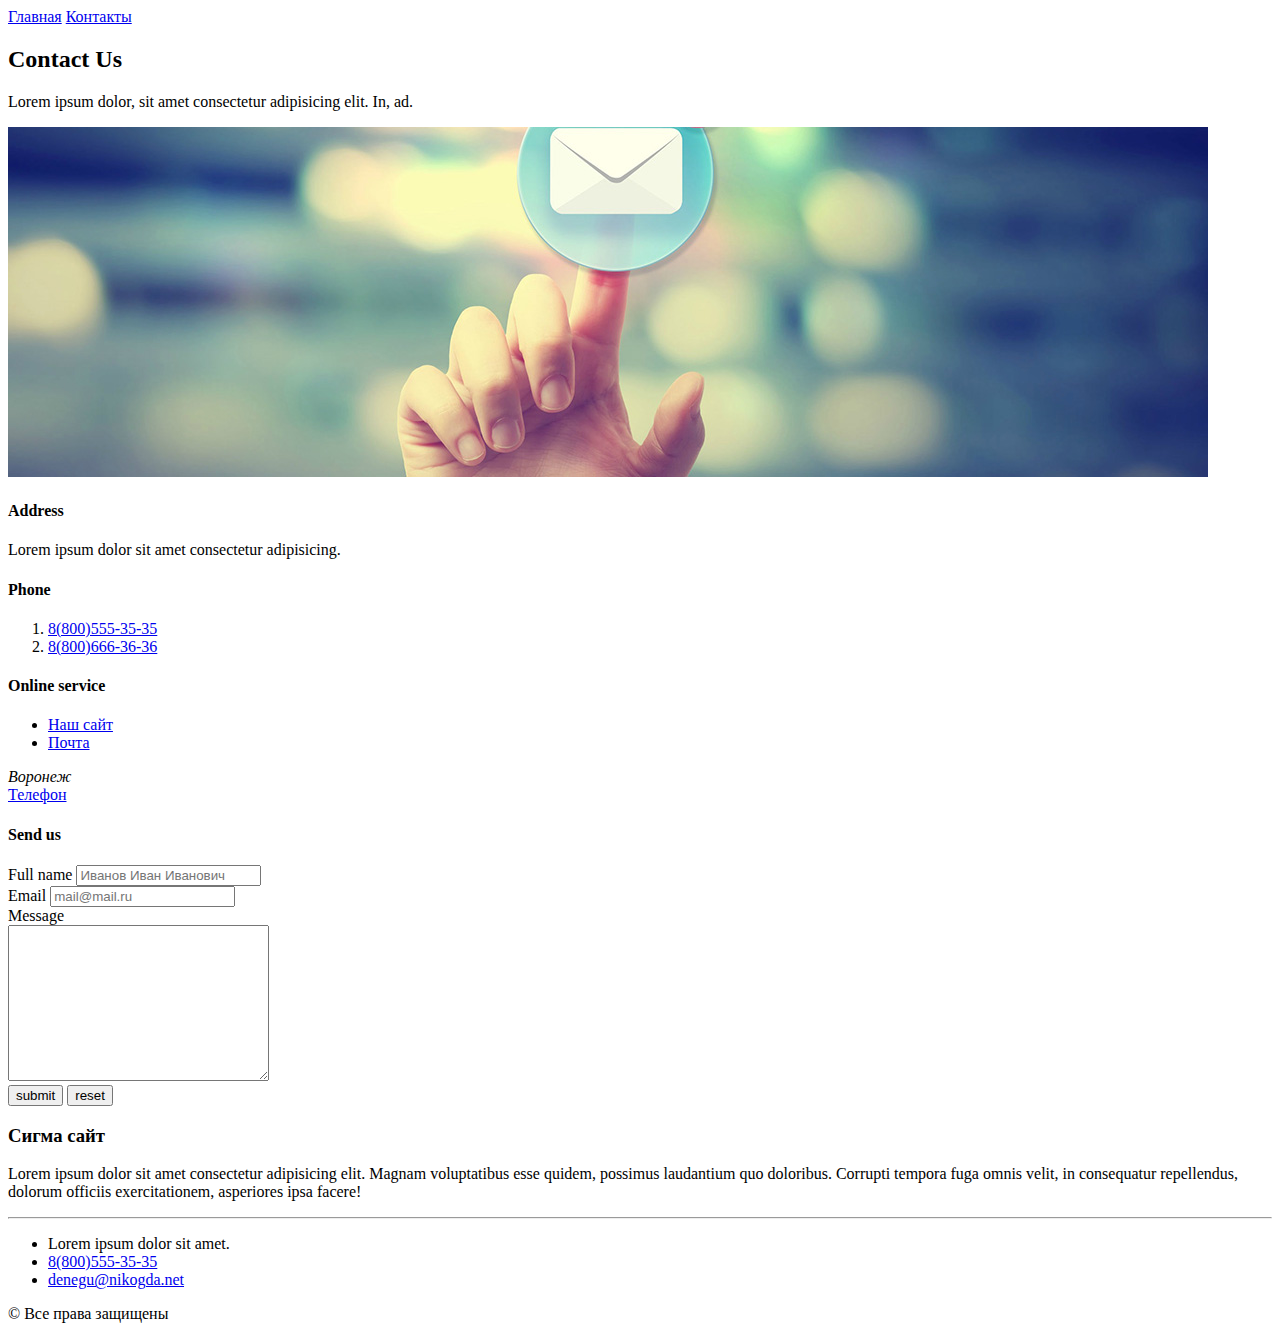
==== contacts.html @ fc9f10c2 "lesson2_final" ====
<!DOCTYPE html>
<html lang="en">
<head>
    <meta charset="UTF-8">
    <meta http-equiv="X-UA-Compatible" content="IE=edge">
    <meta name="viewport" content="width=device-width, initial-scale=1.0">
    <title>Контакты</title>
</head>
<body>
    <a href="index.html">Главная</a>
    <a href="contacts.html">Контакты</a>
    <h2>Contact Us</h2>
    <p>Lorem ipsum dolor, sit amet consectetur adipisicing elit. In, ad.</p>
    <img src="pictures/CROP_ghiweb_ContactUs_LandingPageImage_1200_350px.jpg" alt="картинка">
    <h4>Address</h4>
    <p>Lorem ipsum dolor sit amet consectetur adipisicing.</p>
    <h4>Phone</h4>
    <ol>
        <li><a href="tel:+78005553535">8(800)555-35-35</a></li>
        <li><a href="tel:+78006663636">8(800)666-36-36</a></li>
    </ol>
    <h4>Online service</h4>
    <ul>
        <li><a href="index.html">Наш сайт</a></li>
        <li><a href="mailto:denegu@nikogda.net">Почта</a></li>              
    </ul>
    <Address>Воронеж</Address>
    <a href="tel:+74895648565">Телефон</a>
    <h4>Send us</h4>
    <form action="#">
        Full name <input type="text" placeholder="Иванов Иван Иванович"><br>
        Email <input type="email" placeholder="mail@mail.ru"><br>
        Message <br> <textarea name="Message" cols="30" rows="10"></textarea><br>
        <button type="submit">submit</button>
        <button type="reset">reset</button>
        <script type="text/javascript" charset="utf-8" async src="https://api-maps.yandex.ru/services/constructor/1.0/js/?um=constructor%3A424ade85d9416487dd8bf0da58e7740272daf739671db8e321ab3f846336b3bc&amp;width=500&amp;height=400&amp;lang=ru_RU&amp;scroll=true"></script>
    </form>

    <h3>Сигма сайт</h3>
    <p>Lorem ipsum dolor sit amet consectetur adipisicing elit. Magnam voluptatibus esse quidem, possimus laudantium quo
        doloribus. Corrupti tempora fuga omnis velit, in consequatur repellendus, dolorum officiis exercitationem,
        asperiores ipsa facere!</p>
    <hr>
    <ul>
        <li>Lorem ipsum dolor sit amet.</li>
        <li><a href="tel:88005553535">8(800)555-35-35</a></li>
        <li><a href="mailto:denegu@nikogda.net">denegu@nikogda.net</a></li>
    </ul>
    <p>&copy; Все права защищены </p>
</body>
</html>
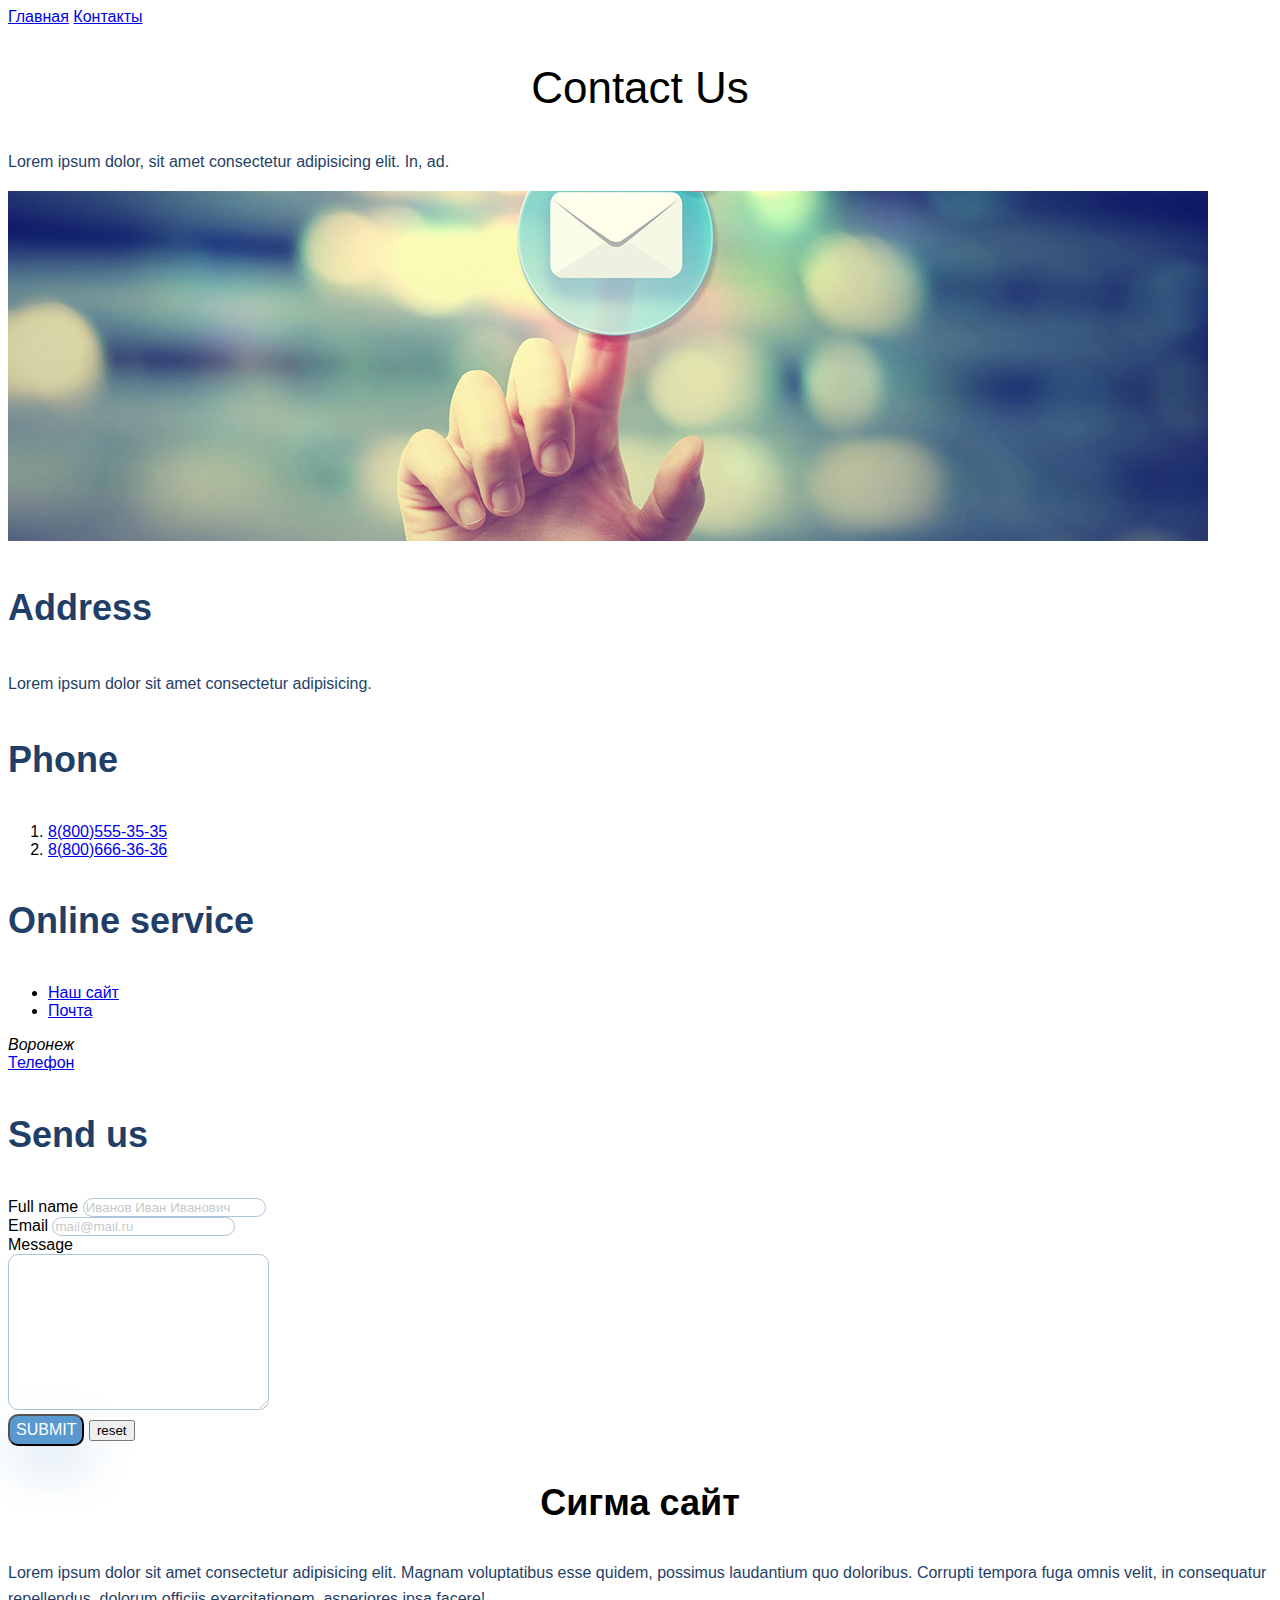
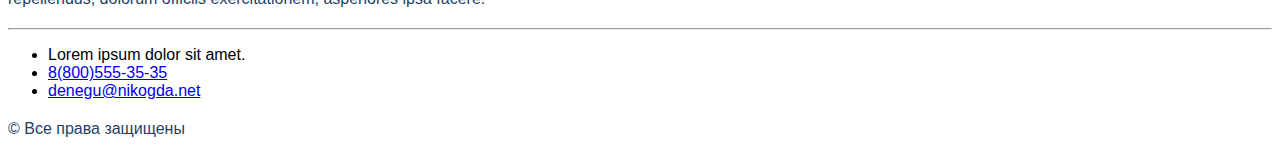
==== commit ba148dbd: "lesson3_final" ====
--- a/contacts.html
+++ b/contacts.html
@@ -5,39 +5,40 @@
     <meta http-equiv="X-UA-Compatible" content="IE=edge">
     <meta name="viewport" content="width=device-width, initial-scale=1.0">
     <title>Контакты</title>
+    <link rel="stylesheet" href="css/styles.css">
 </head>
 <body>
     <a href="index.html">Главная</a>
     <a href="contacts.html">Контакты</a>
-    <h2>Contact Us</h2>
-    <p>Lorem ipsum dolor, sit amet consectetur adipisicing elit. In, ad.</p>
+    <h2 class="h2contacts">Contact Us</h2>
+    <p class="paragraph">Lorem ipsum dolor, sit amet consectetur adipisicing elit. In, ad.</p>
     <img src="pictures/CROP_ghiweb_ContactUs_LandingPageImage_1200_350px.jpg" alt="картинка">
-    <h4>Address</h4>
-    <p>Lorem ipsum dolor sit amet consectetur adipisicing.</p>
-    <h4>Phone</h4>
+    <h4 class="head4">Address</h4>
+    <p class="paragraph">Lorem ipsum dolor sit amet consectetur adipisicing.</p>
+    <h4 class="head4">Phone</h4>
     <ol>
         <li><a href="tel:+78005553535">8(800)555-35-35</a></li>
         <li><a href="tel:+78006663636">8(800)666-36-36</a></li>
     </ol>
-    <h4>Online service</h4>
+    <h4 class="head4">Online service</h4>
     <ul>
         <li><a href="index.html">Наш сайт</a></li>
         <li><a href="mailto:denegu@nikogda.net">Почта</a></li>              
     </ul>
     <Address>Воронеж</Address>
     <a href="tel:+74895648565">Телефон</a>
-    <h4>Send us</h4>
+    <h4 class="head4">Send us</h4>
     <form action="#">
-        Full name <input type="text" placeholder="Иванов Иван Иванович"><br>
-        Email <input type="email" placeholder="mail@mail.ru"><br>
-        Message <br> <textarea name="Message" cols="30" rows="10"></textarea><br>
-        <button type="submit">submit</button>
+        Full name <input class="textinput" type="text" placeholder="Иванов Иван Иванович"><br>
+        Email <input class="textinput" type="email" placeholder="mail@mail.ru"><br>
+        Message <br> <textarea class="textinput" name="Message" cols="30" rows="10"></textarea><br>
+        <button class="btnsend" type="submit">submit</button>
         <button type="reset">reset</button>
         <script type="text/javascript" charset="utf-8" async src="https://api-maps.yandex.ru/services/constructor/1.0/js/?um=constructor%3A424ade85d9416487dd8bf0da58e7740272daf739671db8e321ab3f846336b3bc&amp;width=500&amp;height=400&amp;lang=ru_RU&amp;scroll=true"></script>
     </form>
 
-    <h3>Сигма сайт</h3>
-    <p>Lorem ipsum dolor sit amet consectetur adipisicing elit. Magnam voluptatibus esse quidem, possimus laudantium quo
+    <h3 class="head3">Сигма сайт</h3>
+    <p class="paragraph">Lorem ipsum dolor sit amet consectetur adipisicing elit. Magnam voluptatibus esse quidem, possimus laudantium quo
         doloribus. Corrupti tempora fuga omnis velit, in consequatur repellendus, dolorum officiis exercitationem,
         asperiores ipsa facere!</p>
     <hr>
@@ -46,6 +47,6 @@
         <li><a href="tel:88005553535">8(800)555-35-35</a></li>
         <li><a href="mailto:denegu@nikogda.net">denegu@nikogda.net</a></li>
     </ul>
-    <p>&copy; Все права защищены </p>
+    <p class="paragraph">&copy; Все права защищены </p>
 </body>
 </html>--- a/css/styles.css
+++ b/css/styles.css
@@ -0,0 +1,50 @@
+body{
+    font-family: sans-serif;
+}
+
+.paragraph{
+    font-size: 16px;
+    line-height: 26px;
+    color: #1F3F68;
+}
+
+.head1{
+    font-size: 64px;
+    color: #1F3F68;
+}
+
+.h2contacts{
+    font-weight: 500;
+    font-size: 44px;
+    text-align: center;
+}
+
+.head3{
+    font-size: 36px;
+    text-align: center;
+}
+
+.head4{
+    font-size: 36px;
+    line-height: 30px;
+    color: #1F3F68;
+}
+
+.textinput{
+    border: 1px solid #356ead;
+    box-sizing: border-box;
+    border-radius: 10px;
+    opacity: 0.4;
+}
+
+.btnsend{
+    background: #5a98d0;
+    box-shadow: 5px 20px 50px rgba(16, 112, 177, 0.2);
+    border-radius: 10px;
+    font-weight: 500;
+    font-size: 16px;
+    line-height: 26px;
+    text-align: center;
+    color: #ffffff;
+    text-transform: uppercase;
+}